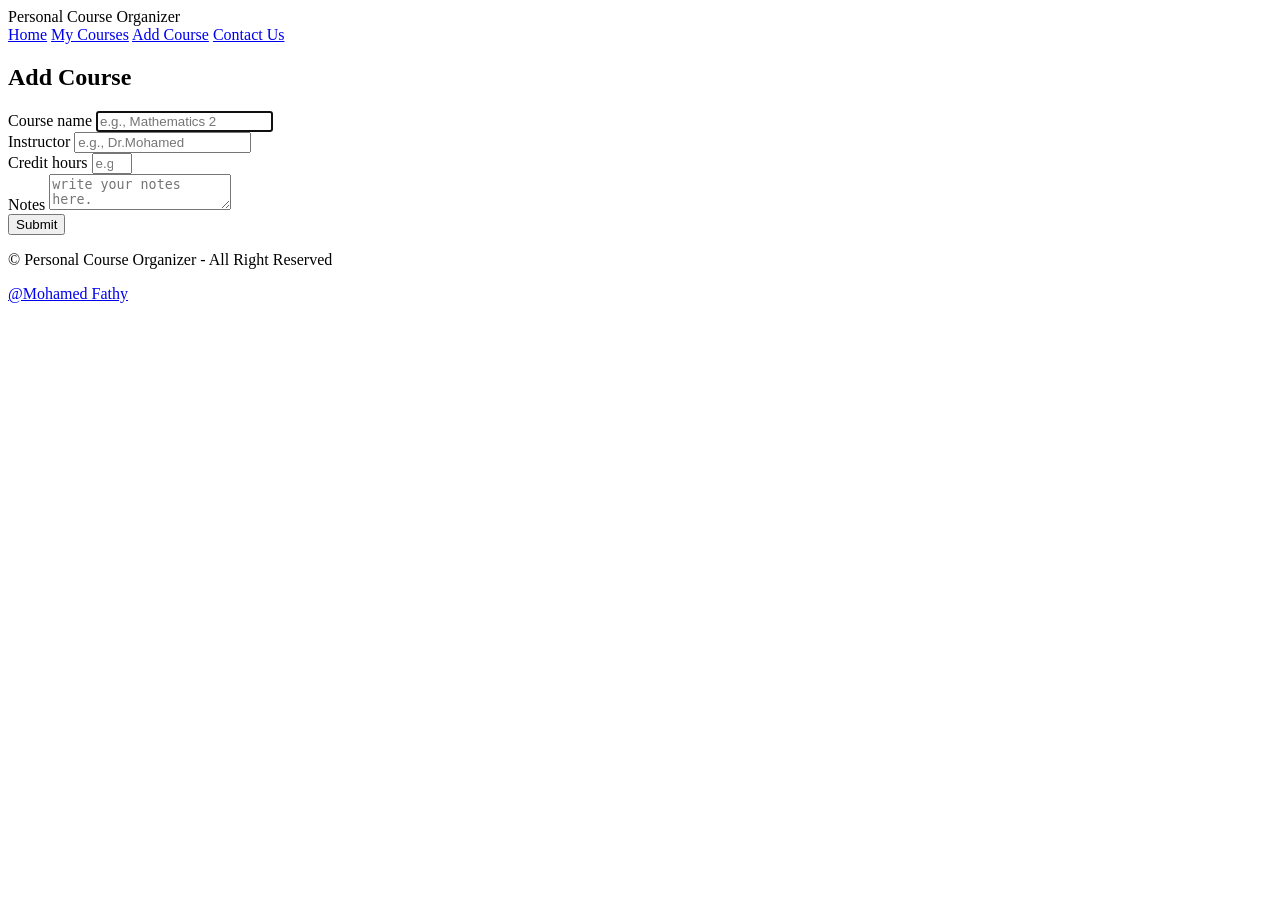
==== addCourse.html @ 465eeb12 "Fathy- frist upload" ====
<!DOCTYPE html>
<html lang="en">

<head>
    <meta charset="UTF-8">
    <meta name="viewport" content="width=device-width, initial-scale=1.0">
    <link rel="stylesheet" href="../CSS/addCourse.css">
    <link rel="stylesheet" href="../CSS/general.css">
    <link rel="shortcut icon" href="../Images/Gemini_Generated_Image_jivluyjivluyjivl.png" type="Image">
    <link rel="stylesheet" href="../fonts/Libertinus_Sans/LibertinusSans-Bold.ttf">
    <title>Add course | Personal Course Organizer</title>
</head>

<body>
    <header>
        <nav>
            <div class="logo">
                Personal Course Organizer
            </div>
            <div class="links">
                <a href="/HTML/index.html">Home</a>
                <a href="/HTML/myCourses.html">My Courses</a>
                <a href="/HTML/addCourse.html">Add Course</a>
                <a href="/HTML/contactUs.html">Contact Us</a>
            </div>
        </nav>
    </header>
    <main>
        <section class="headline">
            <h1>Add Course</h1>
        </section>
        <section class="form">
            <form method="get" action="./myCourses.html">
                <div>
                    <label for="course-name">Course name</label>
                    <input name="coure-name" type="text" required autofocus placeholder="e.g., Mathematics 2">
                </div>
                <div>
                    <label for="course-ins">Instructor</label>
                    <input name="course-ins" type="text" required placeholder="e.g., Dr.Mohamed">
                </div>
                <div>
                    <label for="credit-hours">Credit hours</label>
                    <input type="number" max="4" min="2" required placeholder="e.g., 2,3,4">
                </div>
                <div>
                    <label for="note">Notes</label>
                    <textarea name="notes" placeholder="write your notes here."></textarea>
                </div>
                <div class="submit">
                    <input type="submit" name="submit">
                </div>
            </form>
        </section>
    </main>
    <footer>
        <p>&copy; Personal Course Organizer - All Right Reserved </p>
        <a href="https://wa.me/201020741320" target="_blank">@Mohamed Fathy</a>
    </footer>
</body>
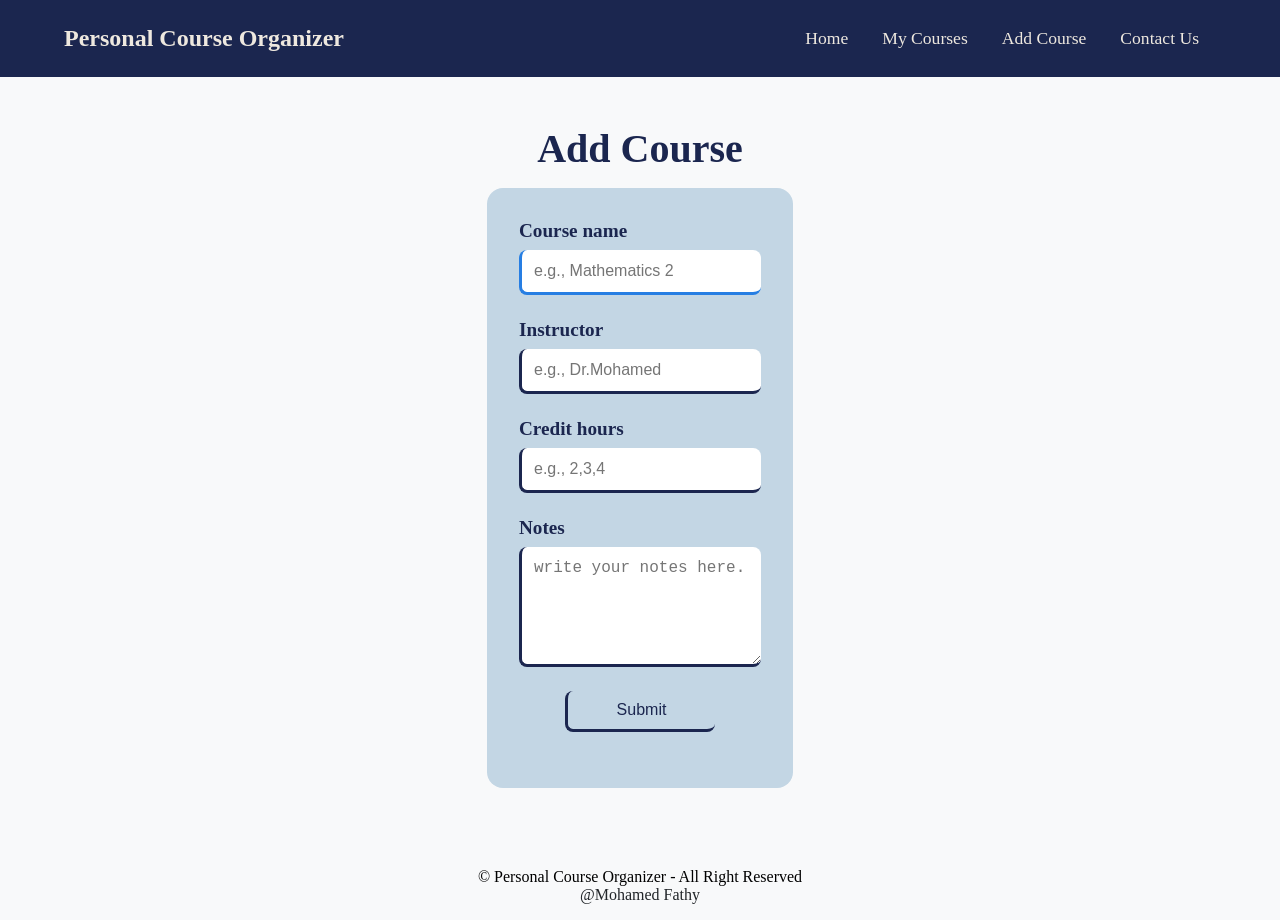
==== commit 4b81de6f: "Fix file paths in addCourse.html Updated file paths for stylesheets and images to be relative to the" ====
--- a/addCourse.html
+++ b/addCourse.html
@@ -4,10 +4,10 @@
 <head>
     <meta charset="UTF-8">
     <meta name="viewport" content="width=device-width, initial-scale=1.0">
-    <link rel="stylesheet" href="../CSS/addCourse.css">
-    <link rel="stylesheet" href="../CSS/general.css">
-    <link rel="shortcut icon" href="../Images/Gemini_Generated_Image_jivluyjivluyjivl.png" type="Image">
-    <link rel="stylesheet" href="../fonts/Libertinus_Sans/LibertinusSans-Bold.ttf">
+    <link rel="stylesheet" href="addCourse.css">
+    <link rel="stylesheet" href="general.css">
+    <link rel="shortcut icon" href="Gemini_Generated_Image_jivluyjivluyjivl.png" type="Image">
+    <link rel="stylesheet" href="LibertinusSans-Bold.ttf">
     <title>Add course | Personal Course Organizer</title>
 </head>
 
@@ -18,10 +18,10 @@
                 Personal Course Organizer
             </div>
             <div class="links">
-                <a href="/HTML/index.html">Home</a>
-                <a href="/HTML/myCourses.html">My Courses</a>
-                <a href="/HTML/addCourse.html">Add Course</a>
-                <a href="/HTML/contactUs.html">Contact Us</a>
+                <a href="index.html">Home</a>
+                <a href="myCourses.html">My Courses</a>
+                <a href="addCourse.html">Add Course</a>
+                <a href="contactUs.html">Contact Us</a>
             </div>
         </nav>
     </header>
@@ -30,7 +30,7 @@
             <h1>Add Course</h1>
         </section>
         <section class="form">
-            <form method="get" action="./myCourses.html">
+            <form method="get" action="myCourses.html">
                 <div>
                     <label for="course-name">Course name</label>
                     <input name="coure-name" type="text" required autofocus placeholder="e.g., Mathematics 2">
@@ -57,4 +57,4 @@
         <p>&copy; Personal Course Organizer - All Right Reserved </p>
         <a href="https://wa.me/201020741320" target="_blank">@Mohamed Fathy</a>
     </footer>
-</body>+</body>
--- a/addCourse.css
+++ b/addCourse.css
@@ -0,0 +1,93 @@
+main {
+    width: 100%;
+    min-height: 80vh;
+    display: flex;
+    align-items: center;
+    flex-direction: column;
+    padding: 2rem 5%;
+}
+
+.headline h1 {
+    text-align: center;
+    color: #1b264f;
+    font-size: 2.5rem;
+    padding: 1rem 0;
+}
+
+.form form {
+    background-color: #c3d6e4;
+    display: flex;
+    flex-direction: column;
+    padding: 2rem;
+    margin-bottom: 2rem;
+    border-radius: 1rem;
+    width: 100%;
+    max-width: 600px;
+}
+
+.form form div {
+    margin-bottom: 1.5rem;
+    width: 100%;
+    display: flex;
+    flex-direction: column;
+}
+
+.form form label {
+    font-size: 1.2rem;
+    color: #1b264f;
+    font-weight: bold;
+    margin-bottom: 8px;
+}
+
+.form form input,
+.form form textarea {
+    padding: 12px;
+    border: none;
+    border-left: 3px solid #1b264f;
+    border-bottom: 3px solid #1b264f;
+    border-radius: 8px;
+    font-size: 1rem;
+    width: 100%;
+    outline: none;
+    transition: border-color 0.3s ease;
+}
+
+.form form input:focus,
+.form form textarea:focus {
+    border-color: #267ee3;
+}
+
+.form form textarea {
+    min-height: 120px;
+    resize: vertical;
+}
+
+.form form .submit {
+    align-items: center;
+}
+
+.form form .submit input {
+    padding: 10px 20px;
+    color: #1b264f;
+    background-color: transparent;
+    cursor: pointer;
+    width: auto;
+    min-width: 150px;
+    transition: all 0.3s ease;
+}
+
+.form form .submit input:hover {
+    color: #f8f9fa;
+    background-color: #1b264f;
+    box-shadow: 0 4px 8px rgba(0, 0, 0, 0.2);
+}
+
+@media (max-width: 480px) {
+    .form form {
+        padding: 1rem;
+    }
+
+    .headline h1 {
+        font-size: 2rem;
+    }
+}
--- a/general.css
+++ b/general.css
@@ -0,0 +1,95 @@
+* {
+    box-sizing: border-box;
+    margin: 0;
+    padding: 0;
+}
+
+body {
+    background-color: #f8f9fa;
+    width: 100%;
+    min-height: 100vh;
+    display: flex;
+    flex-direction: column;
+}
+
+header {
+    background: #1b264f;
+    position: relative;
+    top: 0;
+}
+
+header nav {
+    color: #1b264f;
+    display: flex;
+    width: 100%;
+    padding: 1rem 5%;
+    justify-content: space-between;
+    align-items: center;
+}
+
+.logo {
+    color: #eee8df;
+    font-weight: bold;
+    font-size: 1.5rem;
+}
+
+.links {
+    display: flex;
+    align-items: center;
+}
+
+.links a {
+    color: #eee8df;
+    padding: 10px 15px;
+    border-radius: 5px;
+    text-decoration: none;
+    font-size: 1.1rem;
+    border: 2px solid transparent;
+    transition-duration: 0.3s;
+}
+
+.links a:hover {
+    border: 2px solid #eee8df;
+    border-radius: 5px;
+    box-shadow: 0 4px 8px #eee8df48;
+}
+
+footer {
+    background-color: #f8f9fa;
+    display: flex;
+    justify-content: center;
+    align-items: center;
+    flex-direction: column;
+    padding: 1rem;
+    margin-top: auto;
+}
+
+footer a {
+    color: #212529;
+    text-decoration: none;
+}
+
+footer a:hover {
+    color: #2fd73d;
+}
+
+@media (max-width: 768px) {
+    header nav {
+        flex-direction: column;
+        /* Stacks logo and links */
+        padding: 1rem;
+    }
+
+    .links {
+        padding: 1rem 0 0 0;
+        flex-direction: column;
+        /* Stacks links under each other */
+        width: 100%;
+    }
+
+    .links a {
+        width: 100%;
+        text-align: center;
+        margin: 5px 0;
+    }
+}
